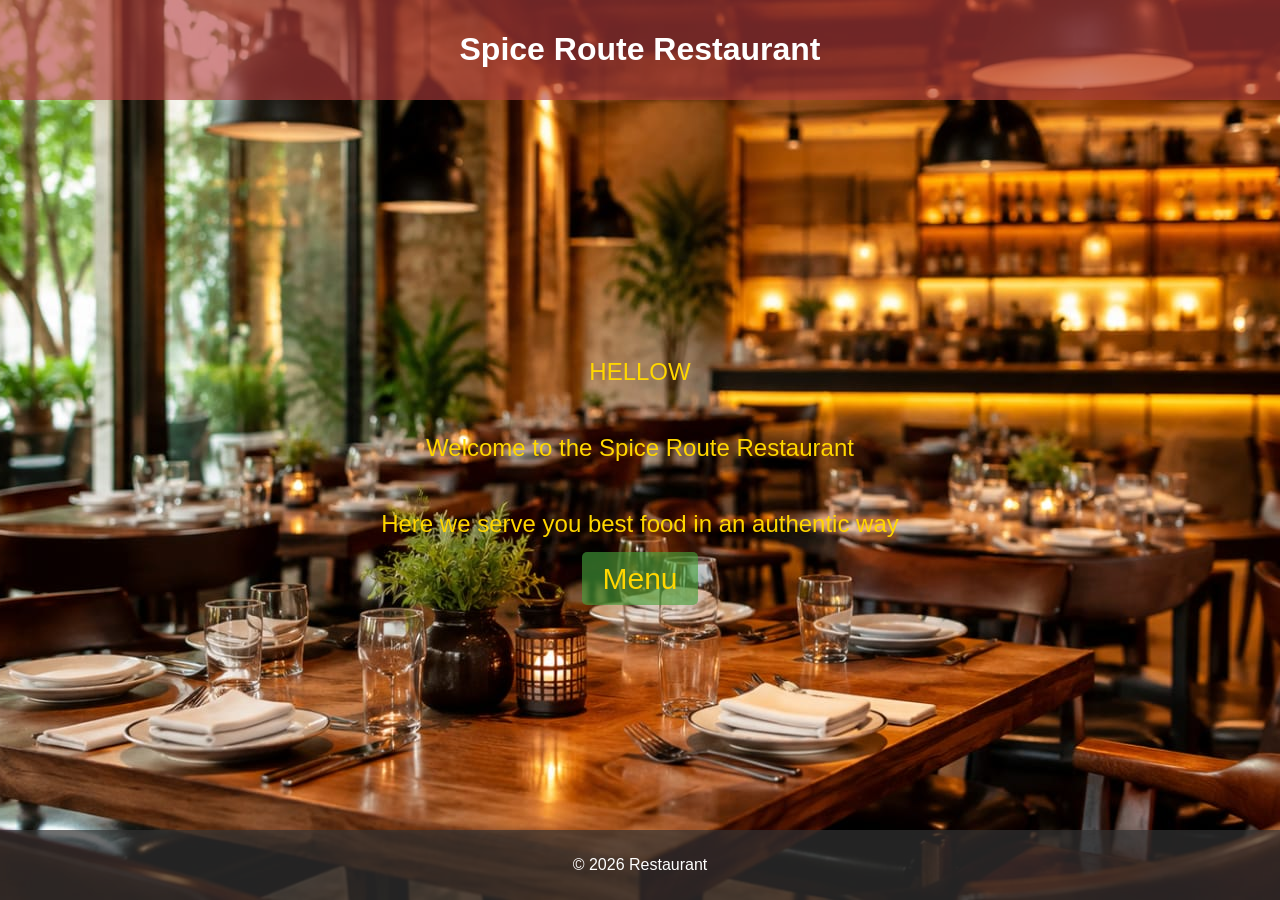
==== project 2/index.html @ a348e43d "Add files via upload" ====
<!DOCTYPE html>
<html>
<head>
    <title>Spice Route Restaurant</title>
    <link rel="stylesheet" href="style.css">
</head>
<body>
    <header>
        <h1>Spice Route Restaurant</h1>
    </header>

    <main>
        <p>HELLOW</p>
        <p>Welcome to the Spice Route Restaurant</p>
        <p>Here we serve you best food in an authentic way</p>

        <section id="menu">
            <a href="menu.html">Menu</a>
        </section>
    </main>

    <footer>
        <p>&copy; 2026 Restaurant</p>
    </footer>
</body>
</html>
---- project 2/style.css ----
body {
  margin: 0;
  color: gold;
  font-family: Arial, sans-serif;
  display: flex;
  flex-direction: column;
  min-height: 100vh;

  
  background-image: url(image/image.jpeg); 
  background-size: cover;   /* image ko poore page par fit karega */
  background-position: center; /* image ko center karega */
  background-attachment: fixed; /* scroll karne par bhi image fixed rahegi */
}

/* Header styling */
header {
  background-color:  rgba(180, 63, 63, 0.61); /* semi-transparent dark red */
  color: white;
  text-align: center;
  padding: 10px;
}

/* Center main content */
main {
  font-size: x-large;
  flex: 1;
  display: flex;
  flex-direction: column;
  justify-content: center; 
  align-items: center;     
  text-align: center;
  color: gold; /* text ko background par readable banane ke liye */
}

/* Menu link styling */
#menu a {
  text-decoration: none;
  color: gold;
  font-size: 30px;
  margin-top: 20px;
  background-color: rgba(70, 160, 58, 0.623);
  padding: 10px 20px;
  border-radius: 5px;
}

/* Footer styling */
footer {
  background-color: rgba(51, 51, 51, 0.7);
  color: white;
  text-align: center;
  padding: 10px;
}



.menu-container {
  background: rgba(0,0,0,0.7);
  padding: 40px;
  max-width: 900px;
  margin: 50px auto;
  border-radius: 12px;
}

.restaurant-name {
  text-align: center;
  font-size: 48px;
  color: gold;
  margin-bottom: 30px;
}

h2 {
  color: #f5d76e;
  border-bottom: 2px solid gold;
  margin-top: 40px;
}

.menu-table {
  width: 100%;
  border-collapse: collapse;
  margin-top: 15px;
}

.menu-table td {
  padding: 12px;
  font-size: 20px;
}



.menu-table td:last-child {
  text-align: right;
  color: #f5d76e;
  font-weight: bold;
}
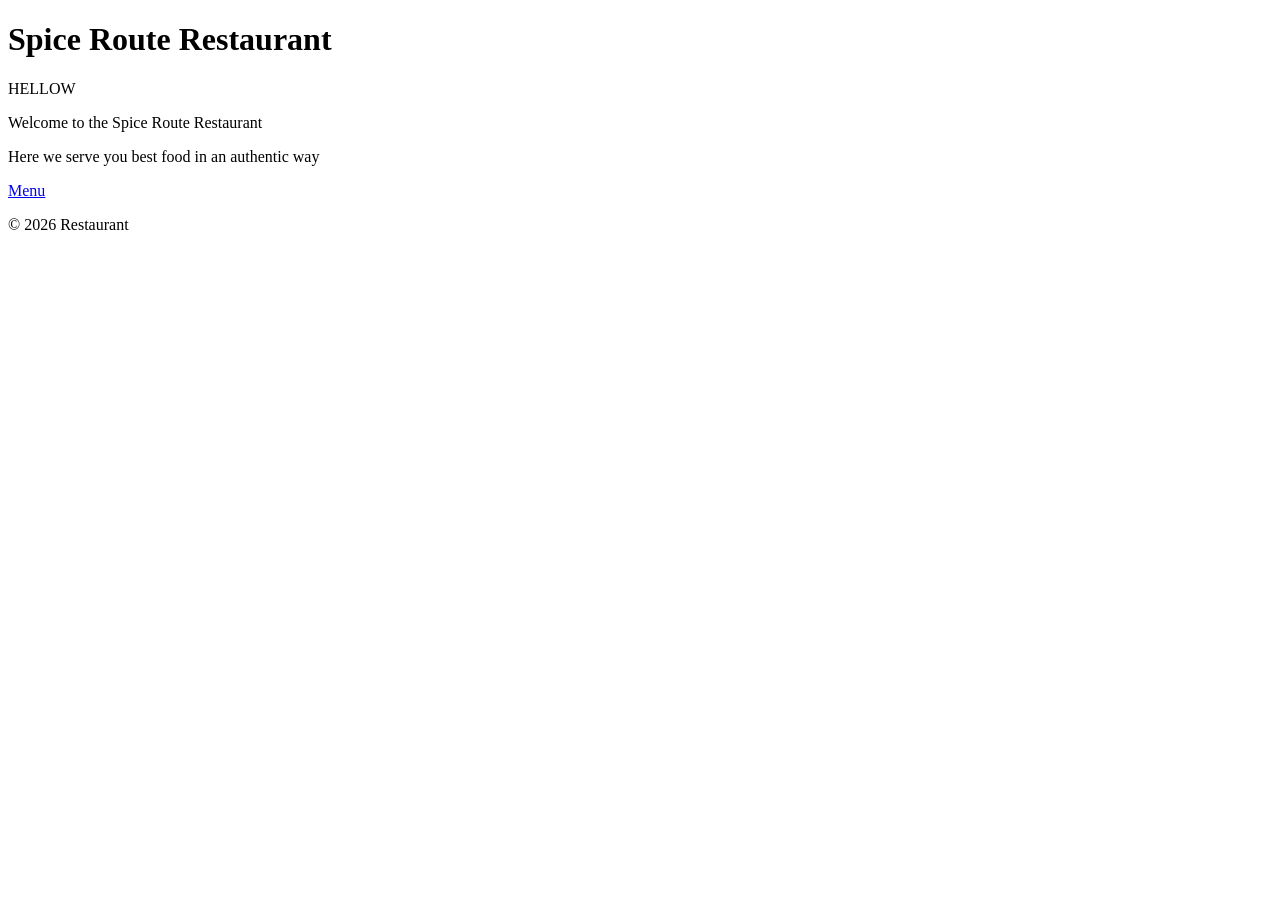
==== commit c5f88d32: "Update index.html" ====
--- a/project 2/index.html
+++ b/project 2/index.html
@@ -2,7 +2,7 @@
 <html>
 <head>
     <title>Spice Route Restaurant</title>
-    <link rel="stylesheet" href="style.css">
+    <link rel="stylesheet" href="project 2/style.css">
 </head>
 <body>
     <header>
@@ -15,7 +15,7 @@
         <p>Here we serve you best food in an authentic way</p>
 
         <section id="menu">
-            <a href="menu.html">Menu</a>
+            <a href="projet 2/menu.html">Menu</a>
         </section>
     </main>
 
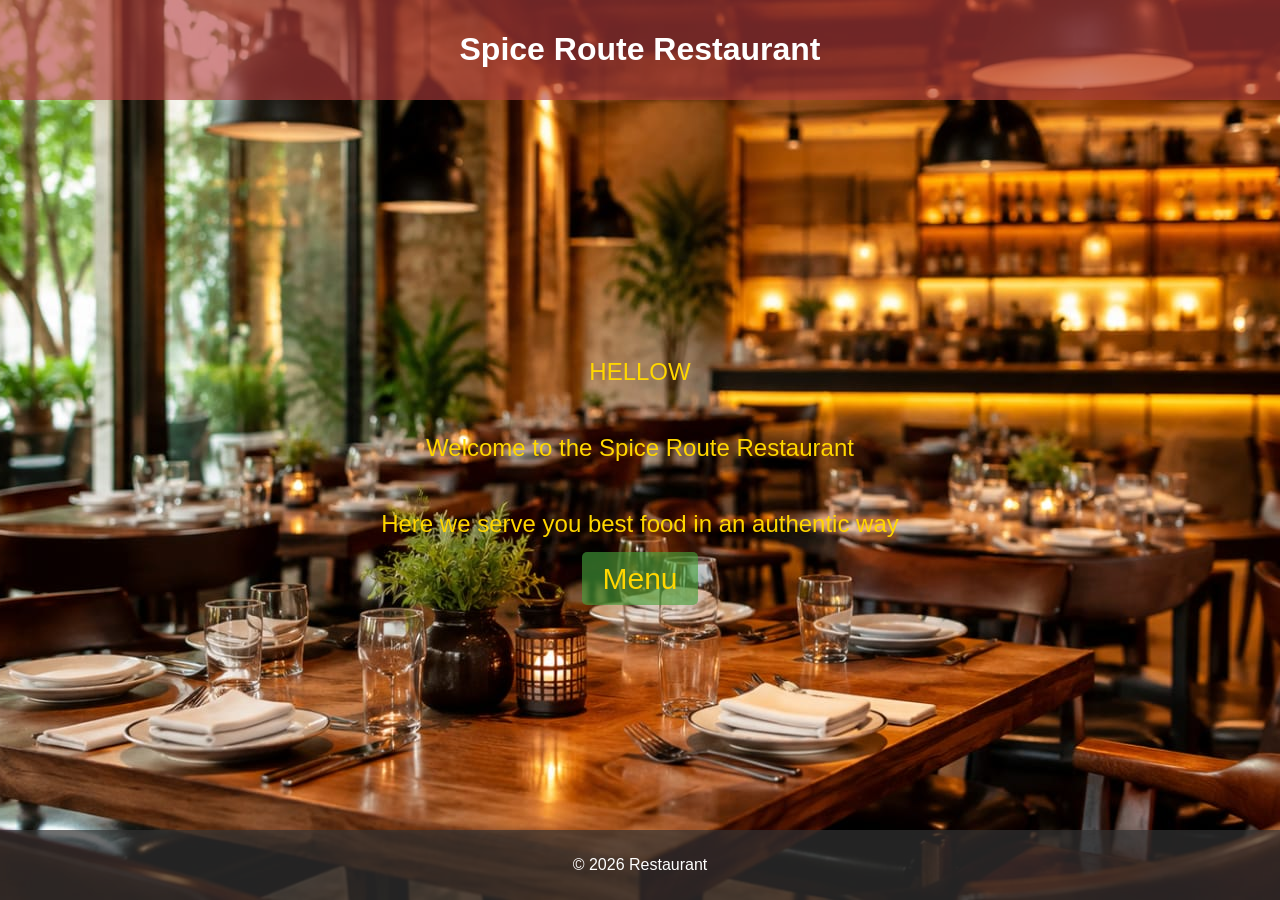
==== commit c9b22867: "Fix HTML structure and update stylesheet link" ====
--- a/project 2/index.html
+++ b/project 2/index.html
@@ -2,7 +2,7 @@
 <html>
 <head>
     <title>Spice Route Restaurant</title>
-    <link rel="stylesheet" href="project 2/style.css">
+    <link rel="stylesheet" href="style.css">
 </head>
 <body>
     <header>
@@ -15,7 +15,7 @@
         <p>Here we serve you best food in an authentic way</p>
 
         <section id="menu">
-            <a href="projet 2/menu.html">Menu</a>
+            <a href="menu.html">Menu</a>
         </section>
     </main>
 
--- a/project 2/style.css
+++ b/project 2/style.css
@@ -0,0 +1,102 @@
+
+body {
+  margin: 0;
+  color: gold;
+  font-family: Arial, sans-serif;
+  display: flex;
+  flex-direction: column;
+  min-height: 100vh;
+
+  
+  background-image: url(image/image.jpeg); 
+  background-size: cover;   /* image ko poore page par fit karega */
+  background-position: center; /* image ko center karega */
+  background-attachment: fixed; /* scroll karne par bhi image fixed rahegi */
+}
+
+/* Header styling */
+header {
+  background-color:  rgba(180, 63, 63, 0.61); /* semi-transparent dark red */
+  color: white;
+  text-align: center;
+  padding: 10px;
+}
+
+/* Center main content */
+main {
+  font-size: x-large;
+  flex: 1;
+  display: flex;
+  flex-direction: column;
+  justify-content: center; 
+  align-items: center;     
+  text-align: center;
+  color: gold; /* text ko background par readable banane ke liye */
+}
+
+/* Menu link styling */
+#menu a {
+  text-decoration: none;
+  color: gold;
+  font-size: 30px;
+  margin-top: 20px;
+  background-color: rgba(70, 160, 58, 0.623);
+  padding: 10px 20px;
+  border-radius: 5px;
+}
+
+/* Footer styling */
+footer {
+  background-color: rgba(51, 51, 51, 0.7);
+  color: white;
+  text-align: center;
+  padding: 10px;
+}
+
+
+
+.menu-container {
+  background: rgba(0,0,0,0.7);
+  padding: 40px;
+  max-width: 900px;
+  margin: 50px auto;
+  border-radius: 12px;
+}
+
+.restaurant-name {
+  text-align: center;
+  font-size: 48px;
+  color: gold;
+  margin-bottom: 30px;
+}
+
+h2 {
+  color: #f5d76e;
+  border-bottom: 2px solid gold;
+  margin-top: 40px;
+}
+
+.menu-table {
+  width: 100%;
+  border-collapse: collapse;
+  margin-top: 15px;
+}
+
+.menu-table td {
+  padding: 12px;
+  font-size: 20px;
+}
+
+
+
+.menu-table td:last-child {
+  text-align: right;
+  color: #f5d76e;
+  font-weight: bold;
+}
+
+
+
+
+
+  
